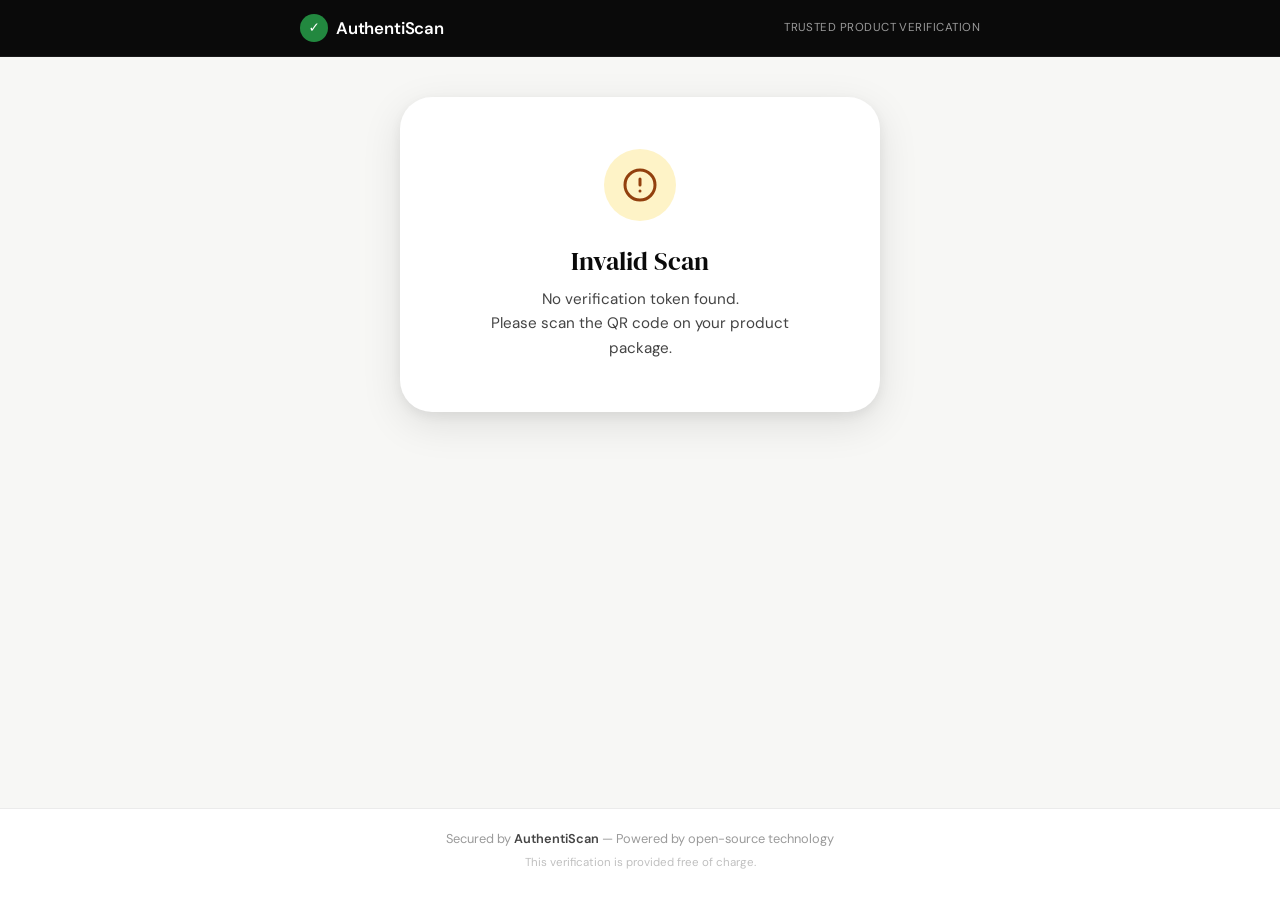
==== verify/index.html @ e603931d "Add files via upload" ====
<!DOCTYPE html>
<html lang="en">
<head>
  <meta charset="UTF-8" />
  <meta name="viewport" content="width=device-width, initial-scale=1.0" />
  <title>Product Verification | AuthentiScan</title>
  <meta name="description" content="Verify the authenticity of your product instantly." />
  <link rel="preconnect" href="https://fonts.googleapis.com" />
  <link rel="preconnect" href="https://fonts.gstatic.com" crossorigin />
  <link href="https://fonts.googleapis.com/css2?family=DM+Serif+Display:ital@0;1&family=DM+Sans:ital,opsz,wght@0,9..40,300;0,9..40,400;0,9..40,500;0,9..40,600;1,9..40,300&display=swap" rel="stylesheet" />
  <link rel="stylesheet" href="../styles.css" />
</head>
<body>

  <!-- HEADER -->
  <header class="site-header">
    <div class="header-inner">
      <div class="logo">
        <span class="logo-mark">&#10003;</span>
        <span class="logo-text">AuthentiScan</span>
      </div>
      <p class="header-tagline">Trusted Product Verification</p>
    </div>
  </header>

  <!-- MAIN -->
  <main class="main-content">

    <!-- LOADING STATE -->
    <section class="state-card" id="state-loading">
      <div class="spinner-wrap">
        <div class="spinner"></div>
      </div>
      <h2 class="state-title">Verifying Product</h2>
      <p class="state-sub">Checking authenticity database…</p>
    </section>

    <!-- NO TOKEN STATE -->
    <section class="state-card hidden" id="state-no-token">
      <div class="icon-wrap icon-warn">
        <svg xmlns="http://www.w3.org/2000/svg" viewBox="0 0 24 24" fill="none" stroke="currentColor" stroke-width="2" stroke-linecap="round" stroke-linejoin="round"><circle cx="12" cy="12" r="10"/><line x1="12" y1="8" x2="12" y2="12"/><line x1="12" y1="16" x2="12.01" y2="16"/></svg>
      </div>
      <h2 class="state-title">Invalid Scan</h2>
      <p class="state-sub">No verification token found.<br/>Please scan the QR code on your product package.</p>
    </section>

    <!-- ERROR STATE -->
    <section class="state-card hidden" id="state-error">
      <div class="icon-wrap icon-fail">
        <svg xmlns="http://www.w3.org/2000/svg" viewBox="0 0 24 24" fill="none" stroke="currentColor" stroke-width="2" stroke-linecap="round" stroke-linejoin="round"><circle cx="12" cy="12" r="10"/><line x1="15" y1="9" x2="9" y2="15"/><line x1="9" y1="9" x2="15" y2="15"/></svg>
      </div>
      <h2 class="state-title">Verification Failed</h2>
      <p class="state-sub">This product may be <strong>counterfeit</strong>.<br/>The token was not found in our database.</p>
      <div class="warning-box">
        <p>&#9888; Do not use this product. Contact the seller and report to the manufacturer.</p>
      </div>
      <div class="token-display" id="error-token-display"></div>
    </section>

    <!-- SUCCESS STATE -->
    <section class="state-card hidden" id="state-success">
      <div class="icon-wrap icon-success">
        <svg xmlns="http://www.w3.org/2000/svg" viewBox="0 0 24 24" fill="none" stroke="currentColor" stroke-width="2" stroke-linecap="round" stroke-linejoin="round"><path d="M22 11.08V12a10 10 0 1 1-5.93-9.14"/><polyline points="22 4 12 14.01 9 11.01"/></svg>
      </div>
      <div class="success-badge">&#10003; GENUINE PRODUCT</div>
      <h2 class="product-name" id="product-name">—</h2>

      <div class="product-image-wrap">
        <img id="product-image" src="" alt="Product Image" class="product-image hidden" />
        <div class="product-image-placeholder hidden" id="product-image-placeholder">
          <svg xmlns="http://www.w3.org/2000/svg" viewBox="0 0 24 24" fill="none" stroke="currentColor" stroke-width="1.5"><rect x="3" y="3" width="18" height="18" rx="2"/><circle cx="8.5" cy="8.5" r="1.5"/><polyline points="21 15 16 10 5 21"/></svg>
        </div>
      </div>

      <div class="details-grid">
        <div class="detail-item">
          <span class="detail-label">Product Code</span>
          <span class="detail-value" id="product-code">—</span>
        </div>
        <div class="detail-item">
          <span class="detail-label">Batch Number</span>
          <span class="detail-value" id="batch-number">—</span>
        </div>
        <div class="detail-item">
          <span class="detail-label">Manufactured</span>
          <span class="detail-value" id="mfg-date">—</span>
        </div>
        <div class="detail-item">
          <span class="detail-label">Expires</span>
          <span class="detail-value" id="exp-date">—</span>
        </div>
        <div class="detail-item detail-item--full">
          <span class="detail-label">Description</span>
          <span class="detail-value" id="description">—</span>
        </div>
        <div class="detail-item detail-item--full">
          <span class="detail-label">Verification Token</span>
          <span class="detail-value detail-value--mono" id="token-display">—</span>
        </div>
      </div>

      <p class="verify-time" id="verify-time"></p>
    </section>

  </main>

  <!-- FOOTER -->
  <footer class="site-footer">
    <p>Secured by <strong>AuthentiScan</strong> &mdash; Powered by open-source technology</p>
    <p class="footer-sub">This verification is provided free of charge.</p>
  </footer>

  <script src="../app.js"></script>
</body>
</html>
---- styles.css ----
/* ============================================================
   AuthentiScan — styles.css
   Mobile-first, professional, clean
   ============================================================ */

/* --- RESET & BASE --- */
*, *::before, *::after { box-sizing: border-box; margin: 0; padding: 0; }

:root {
  --black:       #0a0a0a;
  --white:       #ffffff;
  --off-white:   #f7f7f5;
  --light-gray:  #ebebeb;
  --mid-gray:    #9a9a9a;
  --dark-gray:   #444444;
  --green-deep:  #1a6b3c;
  --green-mid:   #22883f;
  --green-light: #d6f0de;
  --green-glow:  #4ade80;
  --red-deep:    #8b1a1a;
  --red-light:   #fde8e8;
  --amber:       #92400e;
  --amber-light: #fef3c7;

  --font-display: 'DM Serif Display', Georgia, serif;
  --font-body:    'DM Sans', system-ui, sans-serif;

  --radius-sm:   6px;
  --radius-md:   12px;
  --radius-lg:   20px;
  --radius-xl:   32px;

  --shadow-sm:   0 1px 3px rgba(0,0,0,0.08), 0 1px 2px rgba(0,0,0,0.06);
  --shadow-md:   0 4px 16px rgba(0,0,0,0.08), 0 2px 6px rgba(0,0,0,0.05);
  --shadow-lg:   0 12px 40px rgba(0,0,0,0.10), 0 4px 12px rgba(0,0,0,0.06);

  --transition:  0.22s cubic-bezier(0.4, 0, 0.2, 1);
}

html { scroll-behavior: smooth; }

body {
  font-family: var(--font-body);
  background: var(--off-white);
  color: var(--black);
  line-height: 1.6;
  min-height: 100vh;
  display: flex;
  flex-direction: column;
  -webkit-font-smoothing: antialiased;
}

/* --- UTILITY --- */
.hidden { display: none !important; }

/* ============================================================
   HEADER
   ============================================================ */
.site-header {
  background: var(--black);
  color: var(--white);
  padding: 14px 20px;
  position: sticky;
  top: 0;
  z-index: 100;
  border-bottom: 1px solid #1a1a1a;
}

.header-inner {
  max-width: 680px;
  margin: 0 auto;
  display: flex;
  align-items: center;
  justify-content: space-between;
  gap: 12px;
}

.logo {
  display: flex;
  align-items: center;
  gap: 8px;
  font-family: var(--font-body);
  font-weight: 600;
  font-size: 1.05rem;
  letter-spacing: -0.01em;
}

.logo-mark {
  display: flex;
  align-items: center;
  justify-content: center;
  width: 28px; height: 28px;
  background: var(--green-mid);
  color: var(--white);
  border-radius: 50%;
  font-size: 0.85rem;
  font-weight: 700;
  line-height: 1;
  flex-shrink: 0;
}

.logo-text { color: var(--white); }

.header-tagline {
  font-size: 0.72rem;
  color: var(--mid-gray);
  letter-spacing: 0.04em;
  text-transform: uppercase;
  font-weight: 400;
  flex-shrink: 0;
}

/* ============================================================
   MAIN CONTENT WRAPPER (verify page)
   ============================================================ */
.main-content {
  flex: 1;
  display: flex;
  align-items: flex-start;
  justify-content: center;
  padding: 28px 16px 60px;
}

/* ============================================================
   STATE CARDS (loading / error / success / no-token)
   ============================================================ */
.state-card {
  background: var(--white);
  border-radius: var(--radius-xl);
  box-shadow: var(--shadow-lg);
  padding: 40px 28px;
  width: 100%;
  max-width: 480px;
  text-align: center;
  animation: card-in 0.4s cubic-bezier(0.34, 1.56, 0.64, 1) both;
}

@keyframes card-in {
  from { opacity: 0; transform: translateY(24px) scale(0.97); }
  to   { opacity: 1; transform: translateY(0) scale(1); }
}

/* --- Icons --- */
.icon-wrap {
  width: 72px; height: 72px;
  border-radius: 50%;
  display: flex; align-items: center; justify-content: center;
  margin: 0 auto 24px;
}
.icon-wrap svg { width: 36px; height: 36px; }

.icon-success { background: var(--green-light); color: var(--green-deep); }
.icon-fail    { background: var(--red-light);   color: var(--red-deep); }
.icon-warn    { background: var(--amber-light);  color: var(--amber); }

/* --- State Titles --- */
.state-title {
  font-family: var(--font-display);
  font-size: 1.6rem;
  font-weight: 400;
  color: var(--black);
  margin-bottom: 10px;
  line-height: 1.25;
}

.state-sub {
  font-size: 0.95rem;
  color: var(--dark-gray);
  line-height: 1.6;
  max-width: 340px;
  margin: 0 auto;
}

/* ============================================================
   LOADING SPINNER
   ============================================================ */
.spinner-wrap {
  margin: 0 auto 28px;
  width: 64px; height: 64px;
  display: flex; align-items: center; justify-content: center;
}

.spinner {
  width: 48px; height: 48px;
  border: 3px solid var(--light-gray);
  border-top-color: var(--green-mid);
  border-radius: 50%;
  animation: spin 0.9s linear infinite;
}

@keyframes spin {
  to { transform: rotate(360deg); }
}

/* ============================================================
   WARNING BOX
   ============================================================ */
.warning-box {
  margin: 20px 0 0;
  padding: 14px 18px;
  background: var(--red-light);
  border: 1px solid #f5c2c2;
  border-radius: var(--radius-md);
  font-size: 0.875rem;
  color: var(--red-deep);
  text-align: left;
  line-height: 1.5;
}

.token-display {
  margin-top: 16px;
  font-family: monospace;
  font-size: 0.8rem;
  color: var(--mid-gray);
  background: var(--off-white);
  padding: 8px 14px;
  border-radius: var(--radius-sm);
  display: inline-block;
}

/* ============================================================
   SUCCESS CARD DETAILS
   ============================================================ */
.success-badge {
  display: inline-flex;
  align-items: center;
  gap: 6px;
  background: var(--green-deep);
  color: var(--white);
  font-size: 0.72rem;
  font-weight: 600;
  letter-spacing: 0.08em;
  text-transform: uppercase;
  padding: 5px 14px;
  border-radius: 999px;
  margin-bottom: 16px;
}

.product-name {
  font-family: var(--font-display);
  font-size: 1.8rem;
  font-weight: 400;
  color: var(--black);
  line-height: 1.2;
  margin-bottom: 20px;
}

/* --- Product Image --- */
.product-image-wrap {
  width: 100%;
  max-width: 260px;
  margin: 0 auto 24px;
  border-radius: var(--radius-lg);
  overflow: hidden;
  background: var(--off-white);
  aspect-ratio: 1 / 1;
  display: flex; align-items: center; justify-content: center;
  border: 1px solid var(--light-gray);
}

.product-image {
  width: 100%;
  height: 100%;
  object-fit: cover;
  display: block;
}

.product-image-placeholder {
  display: flex;
  align-items: center;
  justify-content: center;
  width: 100%; height: 100%;
  color: var(--light-gray);
}
.product-image-placeholder svg { width: 56px; height: 56px; }

/* --- Details Grid --- */
.details-grid {
  display: grid;
  grid-template-columns: 1fr 1fr;
  gap: 12px;
  text-align: left;
  margin-top: 8px;
}

.detail-item {
  background: var(--off-white);
  border: 1px solid var(--light-gray);
  border-radius: var(--radius-md);
  padding: 12px 14px;
  display: flex;
  flex-direction: column;
  gap: 4px;
}

.detail-item--full { grid-column: 1 / -1; }

.detail-label {
  font-size: 0.68rem;
  text-transform: uppercase;
  letter-spacing: 0.06em;
  color: var(--mid-gray);
  font-weight: 500;
}

.detail-value {
  font-size: 0.92rem;
  color: var(--black);
  font-weight: 500;
  line-height: 1.4;
  word-break: break-word;
}

.detail-value--mono {
  font-family: 'Courier New', monospace;
  font-size: 0.82rem;
  color: var(--green-deep);
  font-weight: 400;
  letter-spacing: 0.05em;
}

.verify-time {
  margin-top: 18px;
  font-size: 0.75rem;
  color: var(--mid-gray);
}

/* ============================================================
   FOOTER
   ============================================================ */
.site-footer {
  text-align: center;
  padding: 20px 16px 28px;
  font-size: 0.8rem;
  color: var(--mid-gray);
  border-top: 1px solid var(--light-gray);
  background: var(--white);
  margin-top: auto;
}

.site-footer strong { color: var(--dark-gray); font-weight: 600; }

.footer-sub {
  margin-top: 4px;
  font-size: 0.72rem;
  color: #c0c0c0;
}

/* ============================================================
   HOME PAGE
   ============================================================ */
.home-main {
  flex: 1;
  padding-bottom: 60px;
}

.hero {
  display: flex;
  flex-direction: column;
  align-items: center;
  gap: 32px;
  padding: 48px 20px 40px;
  max-width: 760px;
  margin: 0 auto;
  text-align: center;
}

.hero-badge {
  display: inline-block;
  font-size: 0.75rem;
  letter-spacing: 0.08em;
  text-transform: uppercase;
  font-weight: 600;
  color: var(--green-deep);
  background: var(--green-light);
  padding: 5px 16px;
  border-radius: 999px;
  margin-bottom: 4px;
}

.hero-title {
  font-family: var(--font-display);
  font-size: clamp(2rem, 6vw, 3.2rem);
  font-weight: 400;
  color: var(--black);
  line-height: 1.15;
  margin-bottom: 14px;
}

.hero-title em {
  font-style: italic;
  color: var(--green-deep);
}

.hero-desc {
  font-size: 1rem;
  color: var(--dark-gray);
  max-width: 480px;
  margin: 0 auto 24px;
  line-height: 1.7;
}

.hero-steps {
  display: flex;
  flex-direction: column;
  align-items: center;
  gap: 8px;
  width: 100%;
}

.step {
  display: flex;
  align-items: center;
  gap: 12px;
  background: var(--white);
  border: 1px solid var(--light-gray);
  border-radius: var(--radius-md);
  padding: 12px 18px;
  width: 100%;
  max-width: 360px;
  text-align: left;
  box-shadow: var(--shadow-sm);
}

.step-num {
  width: 28px; height: 28px;
  background: var(--black);
  color: var(--white);
  border-radius: 50%;
  font-size: 0.82rem;
  font-weight: 700;
  display: flex; align-items: center; justify-content: center;
  flex-shrink: 0;
}

.step-text {
  font-size: 0.9rem;
  color: var(--dark-gray);
  font-weight: 400;
}

.step-arrow {
  font-size: 1.2rem;
  color: var(--mid-gray);
  transform: rotate(90deg);
}

/* QR Mock */
.hero-visual { position: relative; }

.qr-mock {
  position: relative;
  width: 180px; height: 180px;
  background: var(--white);
  border-radius: var(--radius-lg);
  box-shadow: var(--shadow-lg);
  padding: 20px;
  overflow: hidden;
  display: flex; align-items: center; justify-content: center;
  border: 1px solid var(--light-gray);
}

.qr-mock-inner { width: 100%; }
.qr-svg { width: 100%; height: 100%; color: var(--black); }

.scan-line {
  position: absolute;
  left: 0; right: 0;
  height: 2px;
  background: linear-gradient(90deg, transparent, var(--green-mid), transparent);
  top: 20px;
  animation: scan 2s ease-in-out infinite;
}

@keyframes scan {
  0%, 100% { top: 20px; opacity: 0; }
  10%       { opacity: 1; }
  90%       { opacity: 1; }
  50%       { top: calc(100% - 20px); }
}

/* Features */
.features {
  padding: 0 20px;
  max-width: 760px;
  margin: 0 auto;
}

.section-title {
  font-family: var(--font-display);
  font-size: 1.6rem;
  font-weight: 400;
  text-align: center;
  margin-bottom: 24px;
  color: var(--black);
}

.features-grid {
  display: grid;
  grid-template-columns: 1fr;
  gap: 14px;
}

.feature-card {
  background: var(--white);
  border: 1px solid var(--light-gray);
  border-radius: var(--radius-lg);
  padding: 24px;
  box-shadow: var(--shadow-sm);
  transition: box-shadow var(--transition), transform var(--transition);
}

.feature-card:hover {
  box-shadow: var(--shadow-md);
  transform: translateY(-2px);
}

.feature-icon {
  font-size: 2rem;
  margin-bottom: 12px;
  display: block;
}

.feature-card h3 {
  font-family: var(--font-body);
  font-size: 1rem;
  font-weight: 600;
  margin-bottom: 8px;
  color: var(--black);
}

.feature-card p {
  font-size: 0.875rem;
  color: var(--dark-gray);
  line-height: 1.65;
}

/* ============================================================
   TABLET (≥ 600px)
   ============================================================ */
@media (min-width: 600px) {
  .main-content { padding: 40px 24px 80px; }

  .state-card { padding: 52px 44px; }

  .hero { padding: 64px 32px 48px; }

  .hero-steps { flex-direction: row; justify-content: center; }
  .step { max-width: none; width: auto; flex: 1; }
  .step-arrow { transform: rotate(0deg); }

  .features-grid { grid-template-columns: 1fr 1fr 1fr; }
}

/* ============================================================
   DESKTOP (≥ 900px)
   ============================================================ */
@media (min-width: 900px) {
  .hero { flex-direction: row; text-align: left; padding: 80px 32px 60px; }
  .hero-inner { flex: 1; }
  .hero-desc { margin-left: 0; }
  .hero-badge { margin-bottom: 12px; }
  .hero-steps { justify-content: flex-start; }
  .step { flex: none; }
  .hero-visual { flex-shrink: 0; }
  .qr-mock { width: 220px; height: 220px; }
}
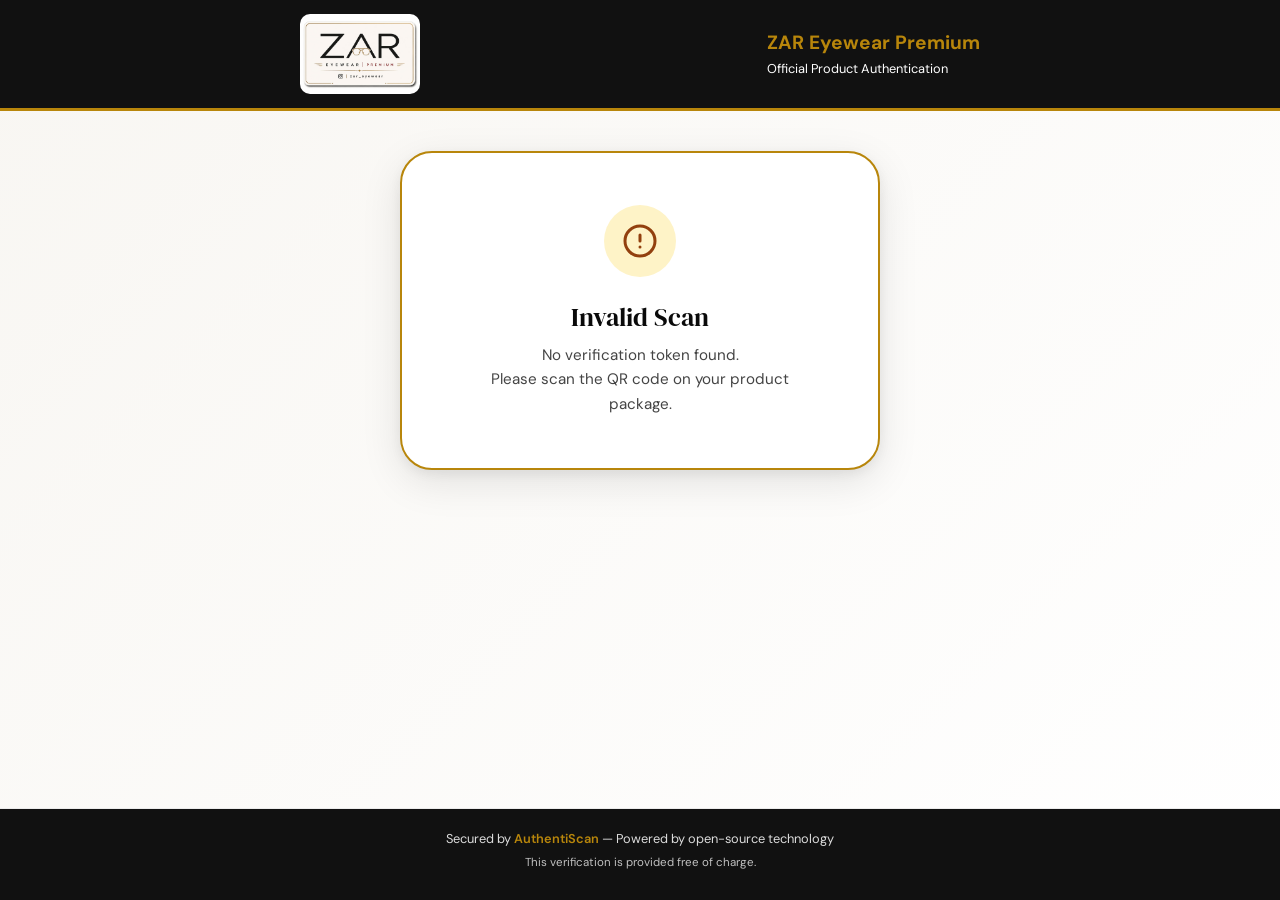
==== commit abdb8411: "Update index.html" ====
--- a/verify/index.html
+++ b/verify/index.html
@@ -4,38 +4,30 @@
   <meta charset="UTF-8" />
   <meta name="viewport" content="width=device-width, initial-scale=1.0" />
   <title>Product Verification | AuthentiScan</title>
-  <meta name="description" content="Verify the authenticity of your product instantly." />
   <link rel="preconnect" href="https://fonts.googleapis.com" />
   <link rel="preconnect" href="https://fonts.gstatic.com" crossorigin />
   <link href="https://fonts.googleapis.com/css2?family=DM+Serif+Display:ital@0;1&family=DM+Sans:ital,opsz,wght@0,9..40,300;0,9..40,400;0,9..40,500;0,9..40,600;1,9..40,300&display=swap" rel="stylesheet" />
   <link rel="stylesheet" href="../styles.css" />
 </head>
 <body>
+<header class="site-header">
+  <div class="header-inner">
 
-  <!-- HEADER -->
-  <header class="site-header">
-    <div class="header-inner">
-      <div class="logo">
-        <span class="logo-mark">&#10003;</span>
-        <span class="logo-text">AuthentiScan</span>
-      </div>
-      <p class="header-tagline">Trusted Product Verification</p>
+    <img src="../logo.jpeg" alt="ZAR Eyewear" class="zar-logo">
+
+    <div class="zar-text">
+      <h2>ZAR Eyewear Premium</h2>
+      <p>Official Product Authentication</p>
     </div>
-  </header>
 
-  <!-- MAIN -->
+  </div>
+</header>
   <main class="main-content">
-
-    <!-- LOADING STATE -->
     <section class="state-card" id="state-loading">
-      <div class="spinner-wrap">
-        <div class="spinner"></div>
-      </div>
+      <div class="spinner-wrap"><div class="spinner"></div></div>
       <h2 class="state-title">Verifying Product</h2>
       <p class="state-sub">Checking authenticity database…</p>
     </section>
-
-    <!-- NO TOKEN STATE -->
     <section class="state-card hidden" id="state-no-token">
       <div class="icon-wrap icon-warn">
         <svg xmlns="http://www.w3.org/2000/svg" viewBox="0 0 24 24" fill="none" stroke="currentColor" stroke-width="2" stroke-linecap="round" stroke-linejoin="round"><circle cx="12" cy="12" r="10"/><line x1="12" y1="8" x2="12" y2="12"/><line x1="12" y1="16" x2="12.01" y2="16"/></svg>
@@ -43,8 +35,6 @@
       <h2 class="state-title">Invalid Scan</h2>
       <p class="state-sub">No verification token found.<br/>Please scan the QR code on your product package.</p>
     </section>
-
-    <!-- ERROR STATE -->
     <section class="state-card hidden" id="state-error">
       <div class="icon-wrap icon-fail">
         <svg xmlns="http://www.w3.org/2000/svg" viewBox="0 0 24 24" fill="none" stroke="currentColor" stroke-width="2" stroke-linecap="round" stroke-linejoin="round"><circle cx="12" cy="12" r="10"/><line x1="15" y1="9" x2="9" y2="15"/><line x1="9" y1="9" x2="15" y2="15"/></svg>
@@ -56,22 +46,12 @@
       </div>
       <div class="token-display" id="error-token-display"></div>
     </section>
-
-    <!-- SUCCESS STATE -->
     <section class="state-card hidden" id="state-success">
       <div class="icon-wrap icon-success">
         <svg xmlns="http://www.w3.org/2000/svg" viewBox="0 0 24 24" fill="none" stroke="currentColor" stroke-width="2" stroke-linecap="round" stroke-linejoin="round"><path d="M22 11.08V12a10 10 0 1 1-5.93-9.14"/><polyline points="22 4 12 14.01 9 11.01"/></svg>
       </div>
       <div class="success-badge">&#10003; GENUINE PRODUCT</div>
       <h2 class="product-name" id="product-name">—</h2>
-
-      <div class="product-image-wrap">
-        <img id="product-image" src="" alt="Product Image" class="product-image hidden" />
-        <div class="product-image-placeholder hidden" id="product-image-placeholder">
-          <svg xmlns="http://www.w3.org/2000/svg" viewBox="0 0 24 24" fill="none" stroke="currentColor" stroke-width="1.5"><rect x="3" y="3" width="18" height="18" rx="2"/><circle cx="8.5" cy="8.5" r="1.5"/><polyline points="21 15 16 10 5 21"/></svg>
-        </div>
-      </div>
-
       <div class="details-grid">
         <div class="detail-item">
           <span class="detail-label">Product Code</span>
@@ -98,18 +78,13 @@
           <span class="detail-value detail-value--mono" id="token-display">—</span>
         </div>
       </div>
-
       <p class="verify-time" id="verify-time"></p>
     </section>
-
   </main>
-
-  <!-- FOOTER -->
   <footer class="site-footer">
     <p>Secured by <strong>AuthentiScan</strong> &mdash; Powered by open-source technology</p>
     <p class="footer-sub">This verification is provided free of charge.</p>
   </footer>
-
   <script src="../app.js"></script>
 </body>
 </html>
--- a/styles.css
+++ b/styles.css
@@ -565,3 +565,65 @@
   .hero-visual { flex-shrink: 0; }
   .qr-mock { width: 220px; height: 220px; }
 }
+/* ===== ZAR PREMIUM THEME ===== */
+
+body{
+  background:linear-gradient(
+  135deg,
+  #f8f6f2,
+  #ffffff
+  );
+}
+
+.site-header{
+  background:#111;
+  border-bottom:3px solid #B8860B;
+}
+
+.zar-logo{
+  width:120px;
+  border-radius:10px;
+}
+
+.zar-text h2{
+  color:#B8860B;
+  margin:0;
+  font-size:1.2rem;
+}
+
+.zar-text p{
+  color:white;
+  margin:0;
+  font-size:.8rem;
+}
+
+.state-card{
+  border:2px solid #B8860B;
+}
+
+.success-badge{
+  background:linear-gradient(
+  135deg,
+  #B8860B,
+  #8B6914
+  ) !important;
+
+  color:white;
+  font-weight:700;
+  box-shadow:
+  0 6px 20px rgba(184,134,11,.35);
+}
+
+.detail-value--mono{
+  color:#B8860B;
+  font-weight:700;
+}
+
+.site-footer{
+  background:#111;
+  color:#ddd;
+}
+
+.site-footer strong{
+  color:#B8860B;
+}
